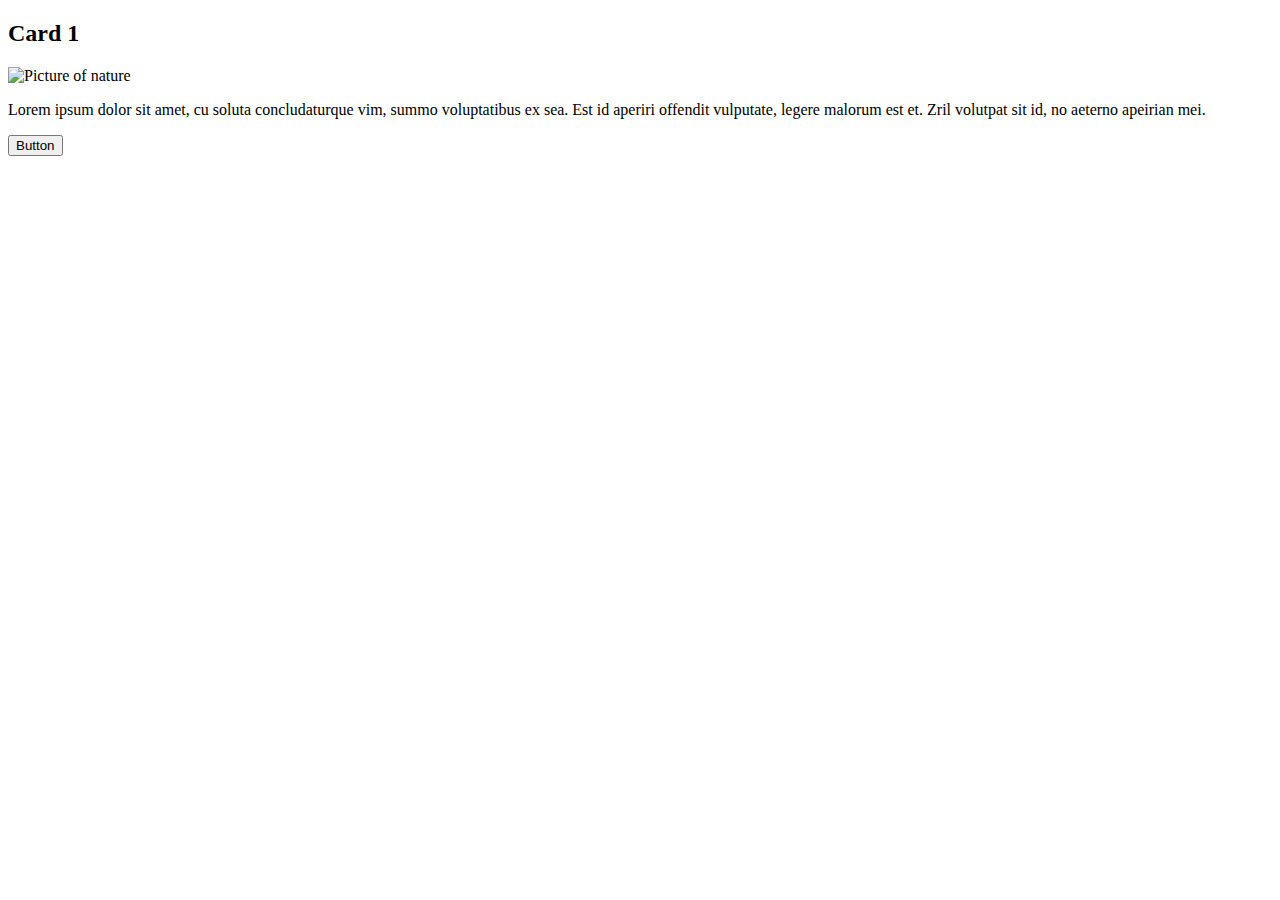
==== lab01/exercise01/index.html @ 5ddb0752 "first commit" ====
<!DOCTYPE html>
<html lang="en" >
<head>
    <meta charset="UTF-8">
    <title>HTML Box Model</title>
    <!-- <link rel="stylesheet" href="style.css"> -->
</head>
<body>

    <section>
        <h2>Card 1</h2>
        <img src="https://picsum.photos/id/10/360/260" alt="Picture of nature" />
        <p>Lorem ipsum dolor sit amet, cu soluta concludaturque vim, summo voluptatibus ex sea. Est id aperiri offendit vulputate, legere malorum est et. Zril volutpat sit id, no aeterno apeirian mei.</p>
        <button>Button</button>
    </section>
  
</body>
</html>
---- lab01/exercise01/style.css ----
body * {
    box-sizing: border-box;
}

body {
    font-family: Arial, Helvetica, sans-serif;
}

/*
Add some style blocks below this line to style the card.
*/
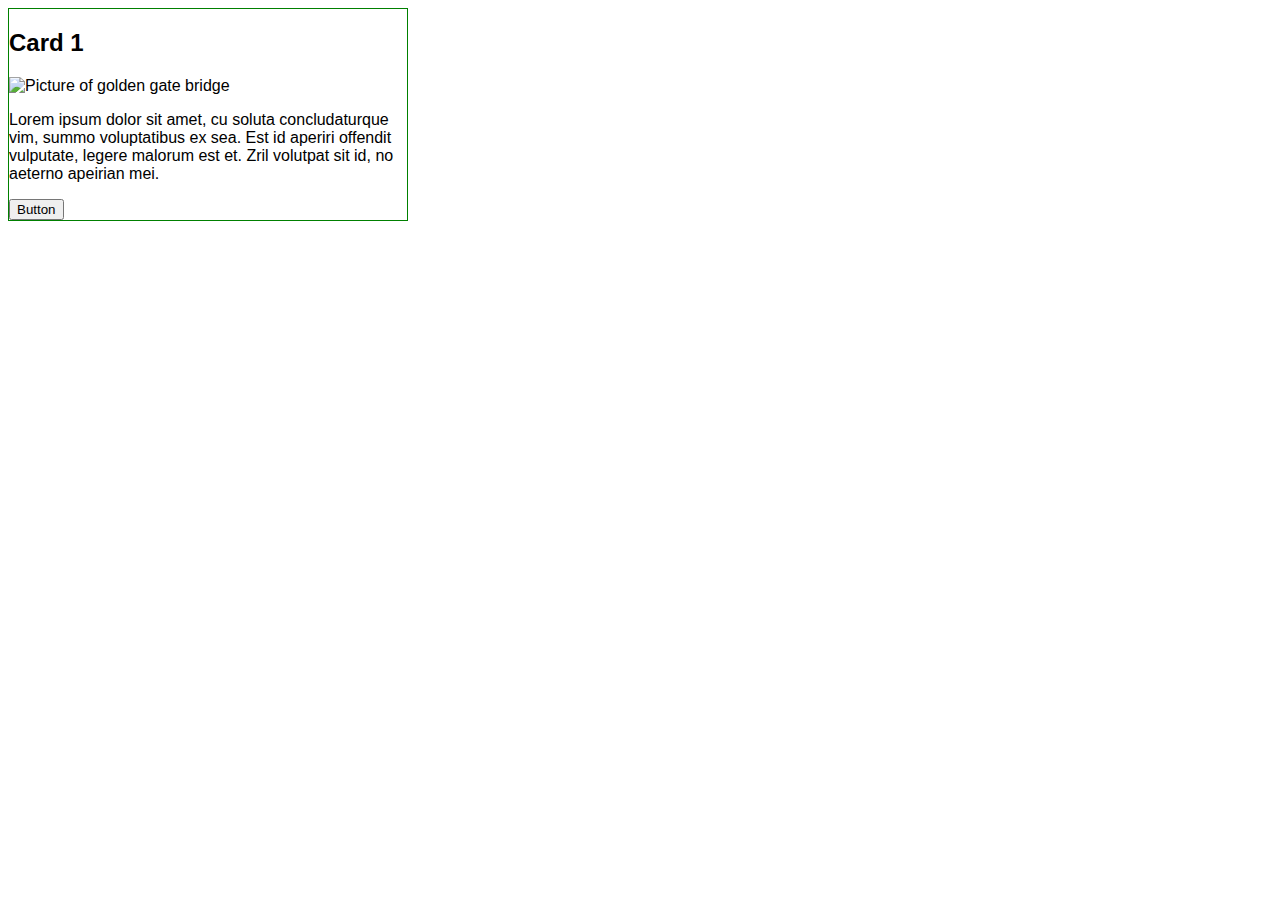
==== commit 973525bf: "Lab01 updates" ====
--- a/lab01/exercise01/index.html
+++ b/lab01/exercise01/index.html
@@ -3,16 +3,20 @@
 <head>
     <meta charset="UTF-8">
     <title>HTML Box Model</title>
-    <!-- <link rel="stylesheet" href="style.css"> -->
+    <link rel="stylesheet" href="style.css">
 </head>
 <body>
 
     <section>
-        <h2>Card 1</h2>
-        <img src="https://picsum.photos/id/10/360/260" alt="Picture of nature" />
-        <p>Lorem ipsum dolor sit amet, cu soluta concludaturque vim, summo voluptatibus ex sea. Est id aperiri offendit vulputate, legere malorum est et. Zril volutpat sit id, no aeterno apeirian mei.</p>
-        <button>Button</button>
+        <div class="s1">
+            <h2 class="card1">Card 1</h2>
+            <img src="https://i.natgeofe.com/k/5af79b71-007d-46f8-8efe-bf37a504195b/california-golden-gate-bridge.jpg" alt="Picture of golden gate bridge" 
+            style="width: 400px; height: 400px;" class="pic1"/>
+            <p>Lorem ipsum dolor sit amet, cu soluta concludaturque vim, summo voluptatibus ex sea. Est id aperiri offendit vulputate, legere malorum est et. Zril volutpat sit id, no aeterno apeirian mei.</p>
+            <button>Button</button>
+        </div>
+        
     </section>
-  
+
 </body>
 </html>
--- a/lab01/exercise01/style.css
+++ b/lab01/exercise01/style.css
@@ -1,5 +1,15 @@
 body * {
     box-sizing: border-box;
+}
+
+
+.s1 {
+    width: 400px;
+    display: block;
+    border: 1px solid green;
+}
+.card1 {
+    font-weight: bold;
 }
 
 body {
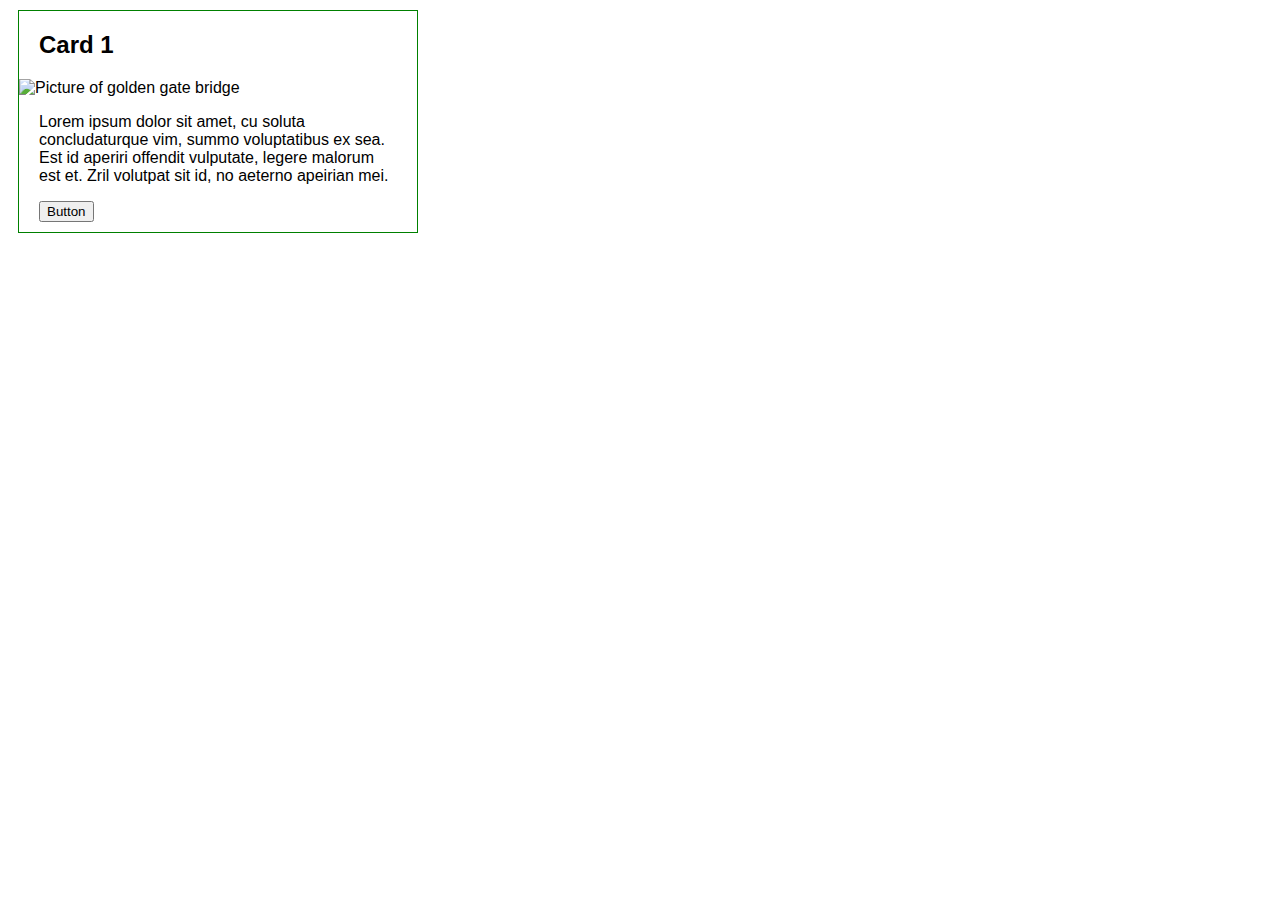
==== commit 0c224c43: "Exercise1 finished" ====
--- a/lab01/exercise01/index.html
+++ b/lab01/exercise01/index.html
@@ -7,15 +7,12 @@
 </head>
 <body>
 
-    <section>
-        <div class="s1">
-            <h2 class="card1">Card 1</h2>
-            <img src="https://i.natgeofe.com/k/5af79b71-007d-46f8-8efe-bf37a504195b/california-golden-gate-bridge.jpg" alt="Picture of golden gate bridge" 
-            style="width: 400px; height: 400px;" class="pic1"/>
-            <p>Lorem ipsum dolor sit amet, cu soluta concludaturque vim, summo voluptatibus ex sea. Est id aperiri offendit vulputate, legere malorum est et. Zril volutpat sit id, no aeterno apeirian mei.</p>
-            <button>Button</button>
-        </div>
-        
+    <section class="s1">
+        <h2 class="card1">Card 1</h2>
+        <img src="https://i.natgeofe.com/k/5af79b71-007d-46f8-8efe-bf37a504195b/california-golden-gate-bridge.jpg" alt="Picture of golden gate bridge" 
+        style="width: 400px; height: 400px;" class="pic1"/>
+        <p>Lorem ipsum dolor sit amet, cu soluta concludaturque vim, summo voluptatibus ex sea. Est id aperiri offendit vulputate, legere malorum est et. Zril volutpat sit id, no aeterno apeirian mei.</p>
+        <button>Button</button>
     </section>
 
 </body>
--- a/lab01/exercise01/style.css
+++ b/lab01/exercise01/style.css
@@ -4,9 +4,15 @@
 
 
 .s1 {
+    margin: 10px;
     width: 400px;
-    display: block;
     border: 1px solid green;
+    padding-bottom: 10px;
+}
+
+section h2, section p, section button{
+    margin-left: 20px;
+    margin-right: 20px;
 }
 .card1 {
     font-weight: bold;
